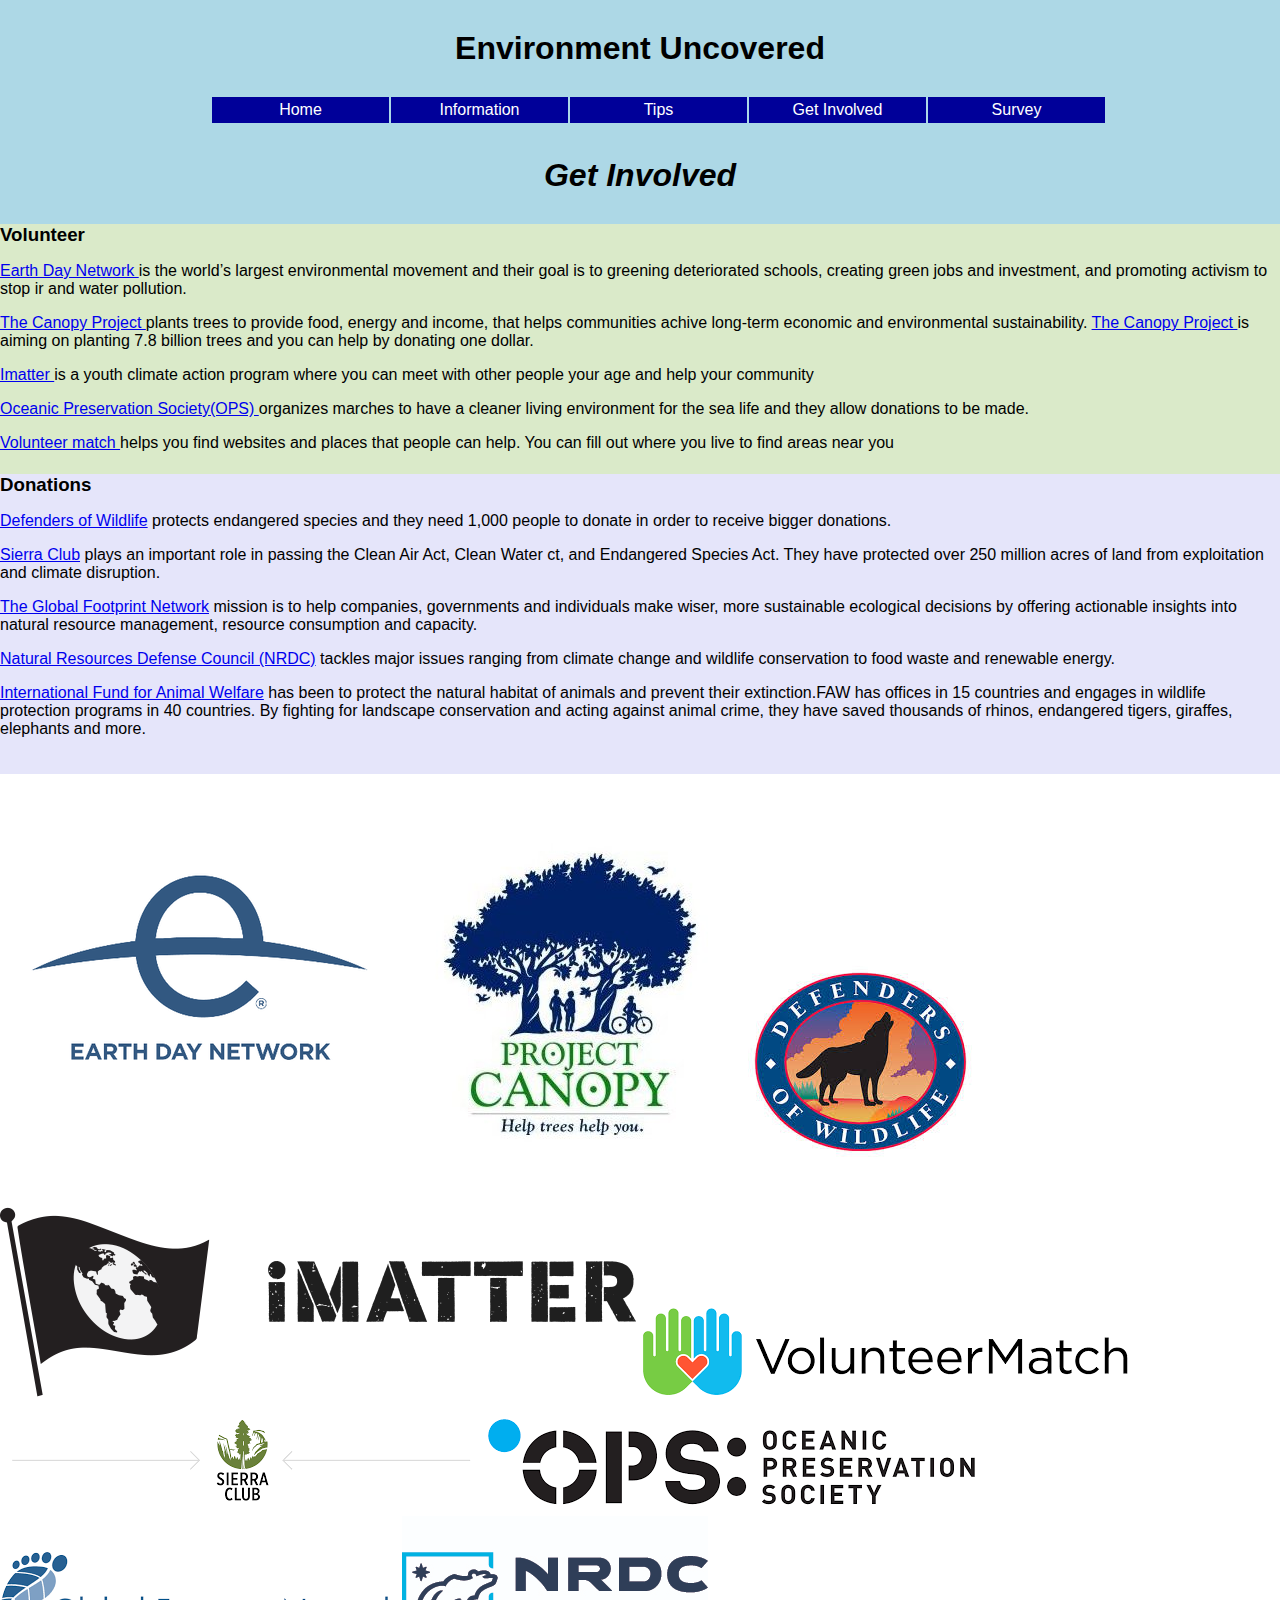
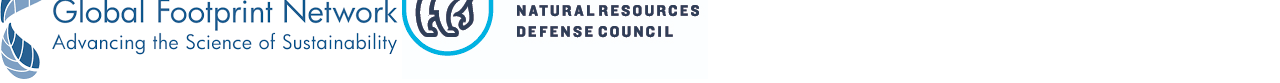
==== GetInvolved.html @ 16952d31 "Uploaded files" ====
<!DOCTYPE html>
<html>
  <head>
    <link rel="stylesheet"
    href="GIstylesheet.css">

    <link rel="stylesheet"
    href="scrollbuttonstyle.css">
    <script src="scrollbutton.js"></script>
    <link href="horizontal-menu.css" rel="stylesheet">
  </head>
  <body>
    <h1><center><center id = "title">Environment Uncovered</center></h1>
  </header>

    <ul id="mainMenu">
      <li><a href="index.html"><center>Home</center></a></li>
      <li><a href="information.html"><center>Information</center></a></li>
      <li><a href="lifestylechanges.html"><center>Tips</center></a></li>
      <li><a href=""><center>Get Involved</center></a></li>
      <li><a href=""><center>Survey</center></a></li>
    </ul>


    <button onclick= "topFunction()" id="myBtn"
    title="Go to top">Top</button>
   <h1 id= "getinvolved"><em>Get Involved</em></h1>
<div class="section1">
  <h3>Volunteer</h3>
<p><a
 href="https://www.earthday.org/?gclid=Cj0KCQjwv8nqBRDGARIsAHfR9wBkPSVy9SVKyoamUPIZr8I-768078lvDr45XWDMASPkalryZatFNAoaAitzEALw_wcB">
 Earth Day Network </a> is the world’s largest environmental movement and their goal
 is to greening deteriorated schools, creating green jobs and investment,
 and promoting activism to stop  ir and water pollution.

</p>
<p><a
  href="https://earthdaynetwork.salsalabs.org/thecanopyproject/index.html">
  The Canopy Project </a> plants trees to provide food, energy and income, that helps
  communities achive long-term economic and environmental sustainability. <a
  href= "https://earthdaynetwork.salsalabs.org/thecanopyproject/index.html">
  The Canopy Project </a> is aiming on planting 7.8 billion trees and you can
   help by donating one dollar.

</p>
<p><a
  href="https://www.imatteryouth.org/program/?gclid=Cj0KCQjwv8nqBRDGARIsAHfR9wCHr8n7NpyHfK_UYkrvKPN0jStxt4NL0tb5QP8w5wb1vqgtR3SqukEaAhllEALw_wcB">
  Imatter </a> is a youth climate action program where you can meet with other
  people your age and help your community

</p>
<p><a
  href="https://www.opsociety.org/volunteer/">
  Oceanic Preservation Society(OPS) </a> organizes marches to have a cleaner living
  environment for the sea life and they allow donations to be made.

</p>
<p><a
  href="https://www.volunteermatch.org/search?l=New%20York%2C%20NY%2010001&k=Environment">
  Volunteer match </a> helps you find websites and places that people can help. You
  can fill out where you live to find areas near you
</p>
</div>
<div class="section2">
<h3>Donations</h3>
<p><a
  href="https://defenders.org/">
  Defenders of Wildlife</a> protects endangered species and they need 1,000 people
  to donate in order to receive bigger donations.
</p>
 <p><a
   href="https://www.sierraclub.org/">
   Sierra Club</a> plays an important role in passing the Clean Air Act, Clean Water
   ct, and Endangered Species Act. They have protected over 250 million acres
   of land from exploitation and climate disruption.
 </p>
 <p><a
   href="https://www.footprintnetwork.org/about-us/">
   The Global Footprint Network</a> mission is to help companies, governments and
   individuals make wiser, more sustainable ecological decisions by offering
   actionable insights into natural resource management, resource consumption
   and capacity.
 </p>
 <p><a
   href="https://www.nrdc.org/">
   Natural Resources Defense Council (NRDC)</a> tackles major issues ranging from
   climate change and wildlife conservation to food waste and renewable energy.
 </p>
 <p><a
   href="https://www.ifaw.org/eu/about">
   International Fund for Animal Welfare</a> has been to protect the natural habitat
   of animals and prevent their extinction.FAW has offices in 15 countries and engages
   in wildlife protection programs in 40 countries. By fighting for landscape
   conservation and acting against animal crime, they have saved thousands of
   rhinos, endangered tigers, giraffes, elephants and more.
 </p>
</div>
<div>
 <img src="e.png" alt="companies">
  <img src="kkTLJl_m_400x400.jpg" alt="companies">
  <img src="download.jpg" alt="companies">
  <img src="2.png" alt="companies">
  <img src="dd.png" alt="companies">
  <img src="down.png" alt="companies">
  <img src="ops.png" alt="companies">
  <img src="load.png" alt="companies">
  <img src="download.png" alt="companies">
</div>
</body>
</html>
---- GIstylesheet.css ----
body {
  margin: 0;
  font-family: "Trebuchet MS", Helvetica, sans-serif;
}

h3 {
  margin: 0;
  font-family: "Trebuchet MS", Helvetica, sans-serif;
}
p{font-family: "Trebuchet MS", Helvetica, sans-serif;}

.section1 {
  height:250px;
  background-color:hsla(89, 43%, 51%, 0.3);
}
.section2 {
  height: 300px;
  background-color: hsl(240, 67%, 94%);
}
h1{
  text-align: center;
  background-color: lightblue;
  margin: 0;
  padding: 30px;
}

#getinvolved {
  padding-left:30px;
  padding-right:30px;
  padding-bottom: 30px;
  padding-top:60px;
}
---- scrollbuttonstyle.css ----
#myBtn {
  display: none;
  position: fixed;
  bottom: 20px;
  right: 30px;
  z-index: 99;
  border: none;
  outline: none;
  background-color: lightblue;
  color: white;
  cursor: pointer;
  padding: 15px;
  font-size: 18px;
  border-radius: 50%
}

#myBtn:hover {
  background-color: #555;
  color: lightblue;
}
---- horizontal-menu.css ----
#title {
  font-family:"Trebuchet MS", Helvetica, sans-serif;
}

#mainMenu {
	width: 900px;
	font-family: "Trebuchet MS", Helvetica, sans-serif;
  margin:0 auto;
  list-style:none;
  color: lightblue;
}

#mainMenu li {
	display:block;
	width:175px;
	float:left;
	margin-left:2px;
	border:1px solid #009;
}
#mainMenu a {
	display:block;
	padding:3px;
	text-decoration:none;
	background-color:#009;
	color:#fff;
}
#mainMenu a:hover {
  color:#009900;
}
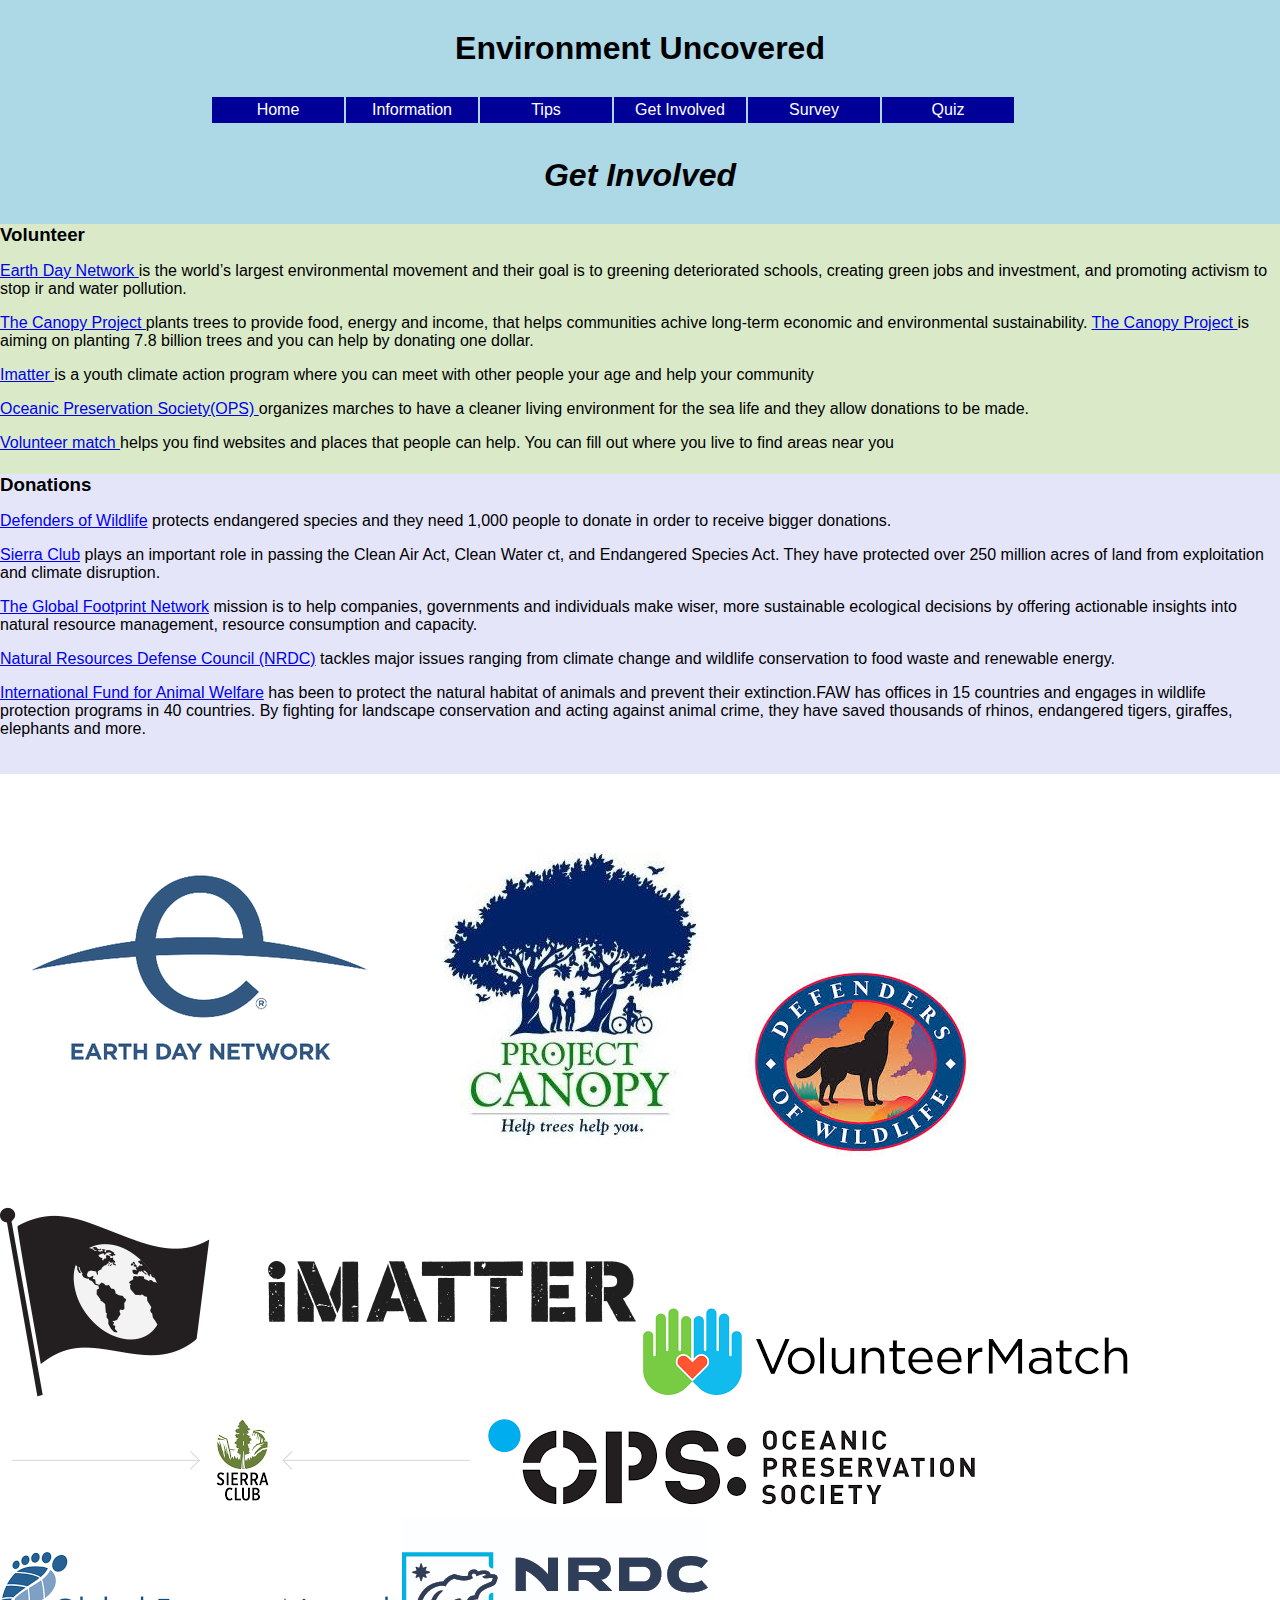
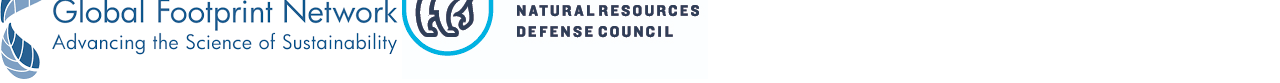
==== commit 8375ef6c: "added quiz to navigation bar in GetInvolved.html" ====
--- a/GetInvolved.html
+++ b/GetInvolved.html
@@ -18,7 +18,8 @@
       <li><a href="information.html"><center>Information</center></a></li>
       <li><a href="lifestylechanges.html"><center>Tips</center></a></li>
       <li><a href=""><center>Get Involved</center></a></li>
-      <li><a href=""><center>Survey</center></a></li>
+      <li><a href="survey.html"><center>Survey</center></a></li>
+      <li><a href=""><center>Quiz</center></a></li>
     </ul>
 
 
--- a/horizontal-menu.css
+++ b/horizontal-menu.css
@@ -12,7 +12,7 @@
 
 #mainMenu li {
 	display:block;
-	width:175px;
+	width:130px;
 	float:left;
 	margin-left:2px;
 	border:1px solid #009;
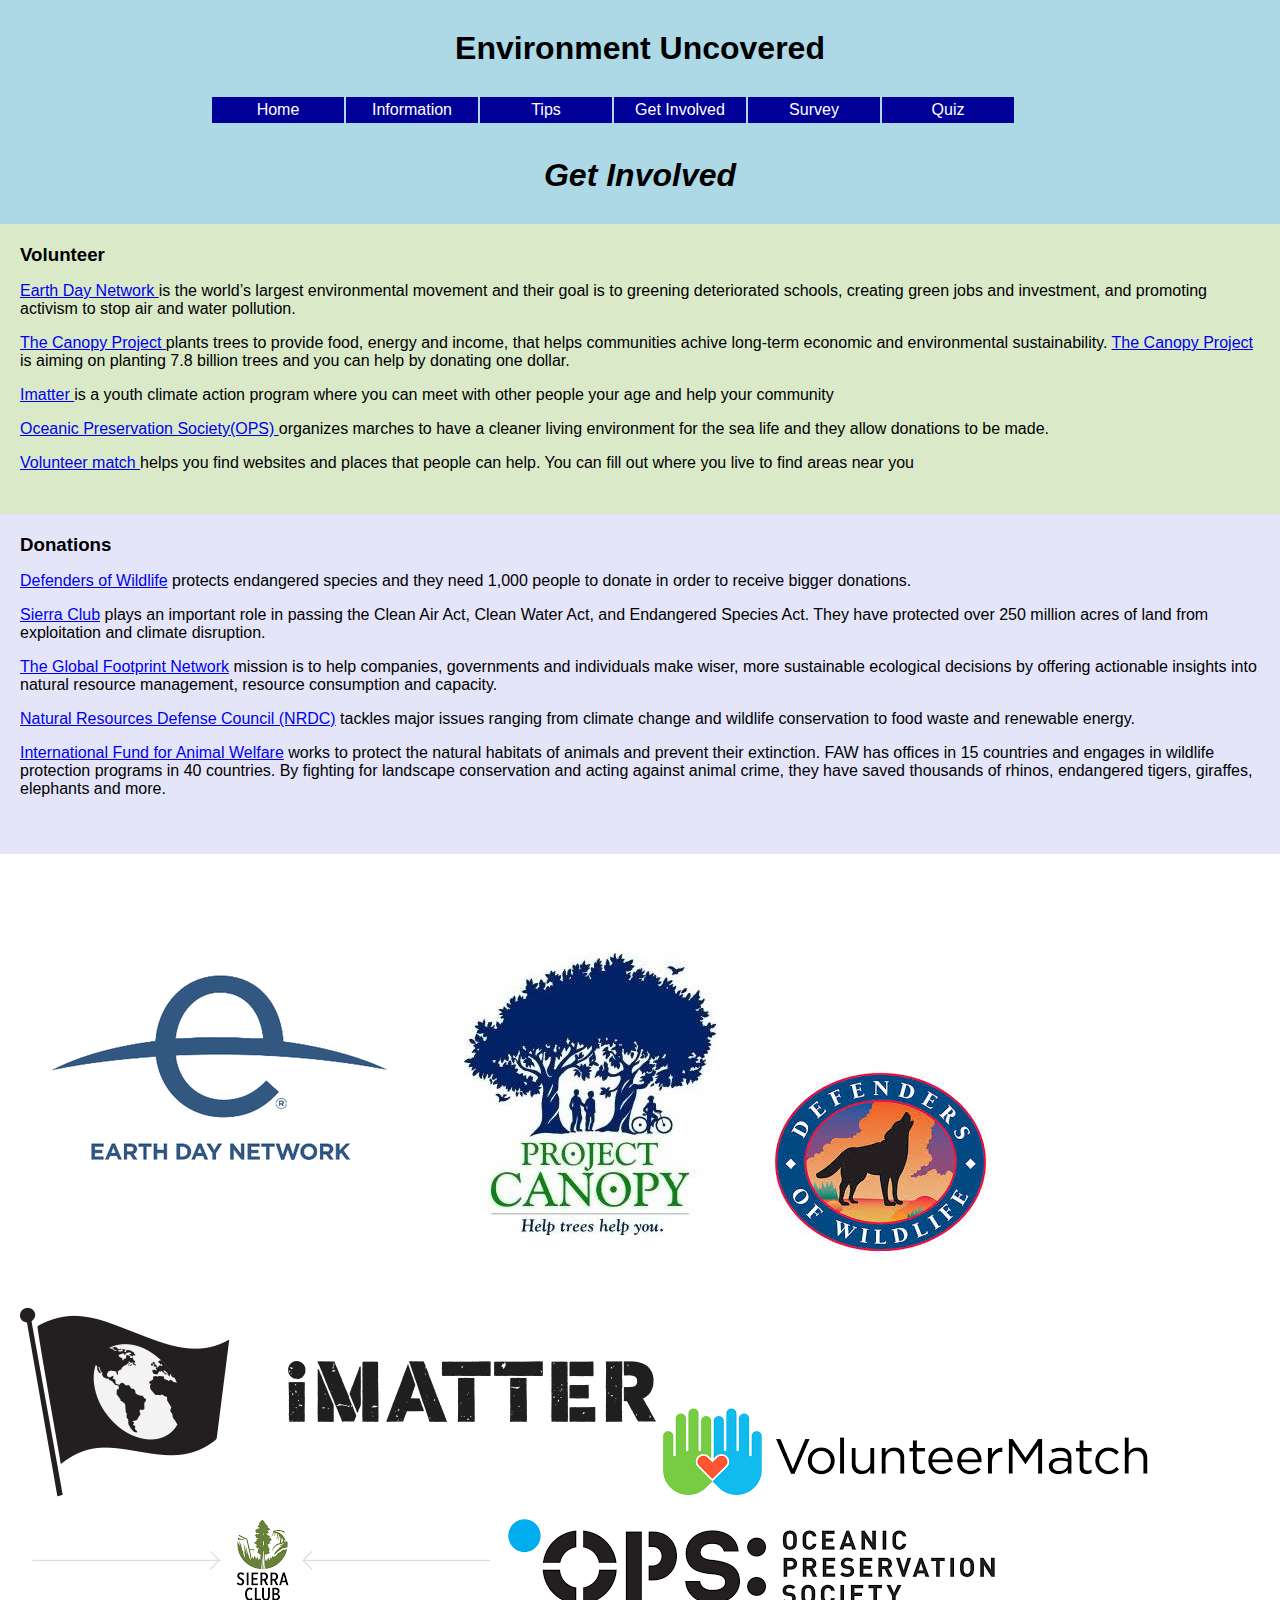
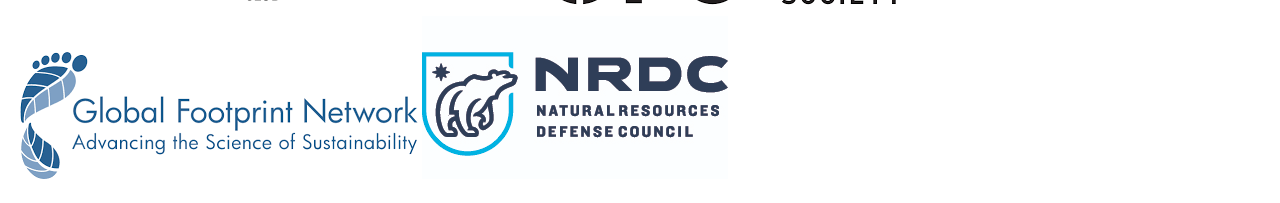
==== commit c13fac0a: "fixing typos" ====
--- a/GetInvolved.html
+++ b/GetInvolved.html
@@ -19,7 +19,7 @@
       <li><a href="lifestylechanges.html"><center>Tips</center></a></li>
       <li><a href=""><center>Get Involved</center></a></li>
       <li><a href="survey.html"><center>Survey</center></a></li>
-      <li><a href=""><center>Quiz</center></a></li>
+      <li><a href="quiz.html"><center>Quiz</center></a></li>
     </ul>
 
 
@@ -32,7 +32,7 @@
  href="https://www.earthday.org/?gclid=Cj0KCQjwv8nqBRDGARIsAHfR9wBkPSVy9SVKyoamUPIZr8I-768078lvDr45XWDMASPkalryZatFNAoaAitzEALw_wcB">
  Earth Day Network </a> is the world’s largest environmental movement and their goal
  is to greening deteriorated schools, creating green jobs and investment,
- and promoting activism to stop  ir and water pollution.
+ and promoting activism to stop air and water pollution.
 
 </p>
 <p><a
@@ -72,7 +72,7 @@
  <p><a
    href="https://www.sierraclub.org/">
    Sierra Club</a> plays an important role in passing the Clean Air Act, Clean Water
-   ct, and Endangered Species Act. They have protected over 250 million acres
+   Act, and Endangered Species Act. They have protected over 250 million acres
    of land from exploitation and climate disruption.
  </p>
  <p><a
@@ -89,8 +89,8 @@
  </p>
  <p><a
    href="https://www.ifaw.org/eu/about">
-   International Fund for Animal Welfare</a> has been to protect the natural habitat
-   of animals and prevent their extinction.FAW has offices in 15 countries and engages
+   International Fund for Animal Welfare</a> works to protect the natural habitats
+   of animals and prevent their extinction. FAW has offices in 15 countries and engages
    in wildlife protection programs in 40 countries. By fighting for landscape
    conservation and acting against animal crime, they have saved thousands of
    rhinos, endangered tigers, giraffes, elephants and more.
--- a/GIstylesheet.css
+++ b/GIstylesheet.css
@@ -30,3 +30,7 @@
   padding-bottom: 30px;
   padding-top:60px;
 }
+
+div {
+  padding: 20px;
+}
